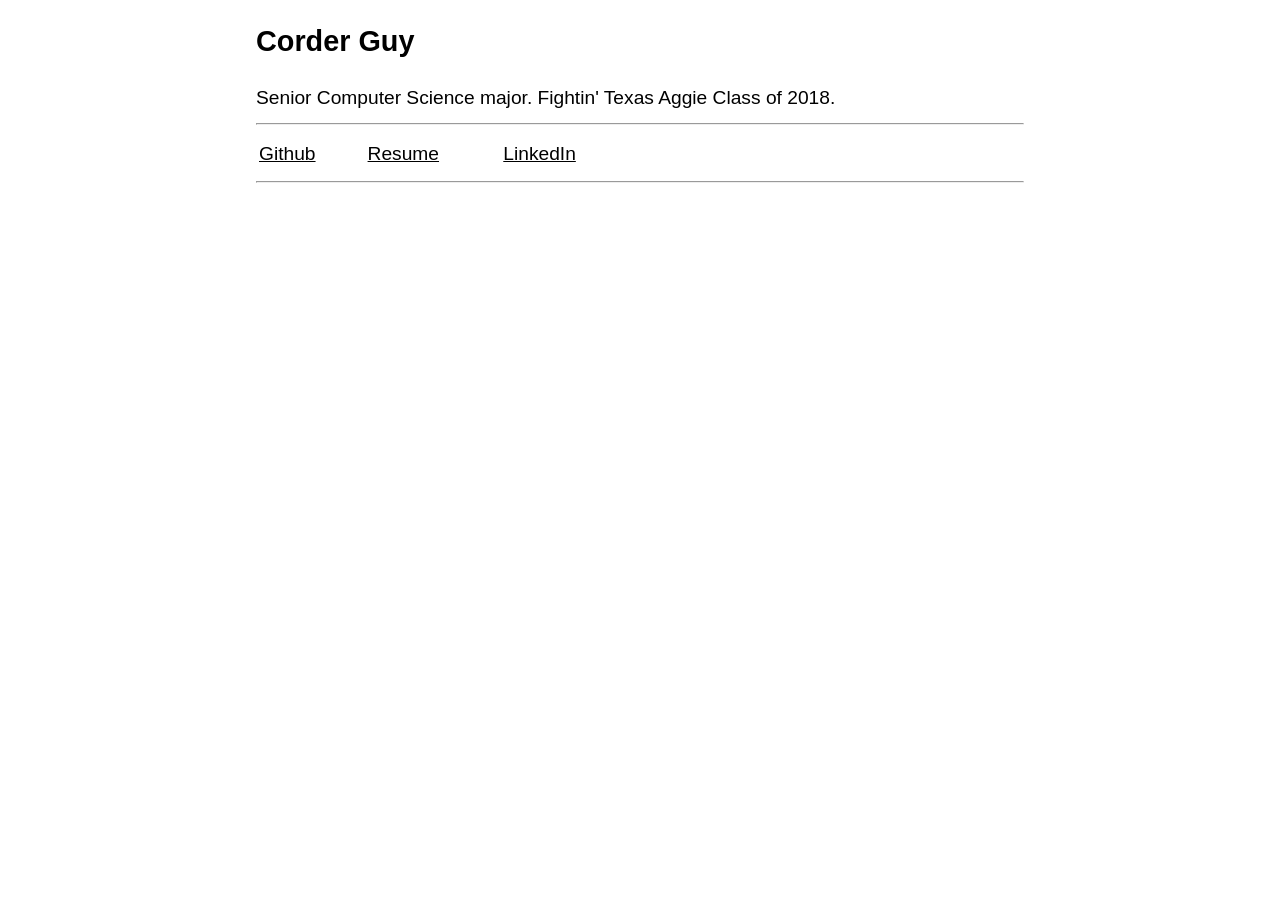
==== index.html @ 6bce3c52 "Update" ====
<!doctype html>
<html lang="en">
  <head>
    <meta charset="utf-8">
    <meta name="viewport" content="width=device-width, initial-scale=1">
    <meta name="description" content="">
    <meta name="author" content="">

    <title>Corder Guy</title>

    <link href="main.css" rel="stylesheet">
  </head>

  <article>
    <header>
    <h1>Corder Guy</h1>
    <aside>Senior Computer Science major. Fightin' Texas Aggie Class of 2018.</aside>
    </header>

    <hr>

    <section class="nav">
    <table width=50%>
      <tr>
        <td>
          <a href="https://github.com/jcguy">Github</a>
        </td>
        <td>
          <a href="resume.pdf">Resume</a>
        </td>
        <td>
          <a href="https://www.linkedin.com/in/james-corder-guy-970706a7/">LinkedIn</a>
        </td>
      </tr>
    </table>
    </section>

    <hr>

    <!-- <section class="main">
      <h2>Featured Projects:</h2>
    </section> -->

  </article>
</html>
---- main.css ----
body, html {
    text-rendering: optimizeLegibility;
}

html {
    font-family: sans-serif;
    -webkit-text-size-adjust: 100%;
}

body{
    margin:1em auto;
    max-width:40em;
    padding:0 .62em;
    font:1.2em/1.62 sans-serif;
}

h1 {
    line-height:1.2;
}

h2,h3 {
    line-height:1.2;
}

a {
    -moz-transition: color 0.2s ease-in-out;
    -webkit-transition: color 0.2s ease-in-out;
    -ms-transition: color 0.2s ease-in-out;
    transition: color 0.2s ease-in-out;
    text-decoration: underline;
    color: #000000;
}

a:hover {
    text-decoration: none;
    color: #222222
}

@media print{
    body{
        max-width:none
    }
}
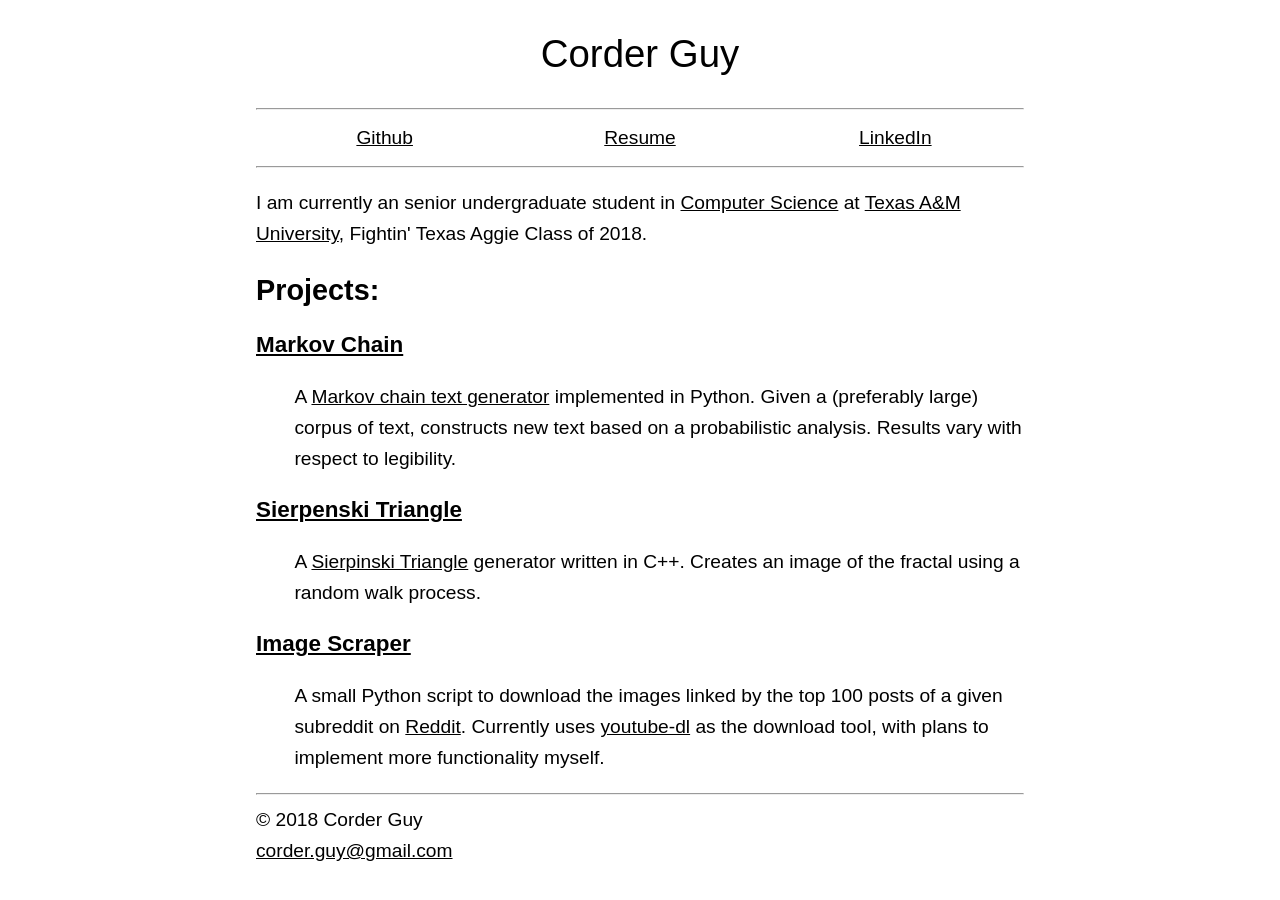
==== commit b4b16948: "Update, remove symlink" ====
--- a/index.html
+++ b/index.html
@@ -14,13 +14,12 @@
   <article>
     <header>
     <h1>Corder Guy</h1>
-    <aside>Senior Computer Science major. Fightin' Texas Aggie Class of 2018.</aside>
     </header>
 
     <hr>
 
     <section class="nav">
-    <table width=50%>
+    <table width=100%>
       <tr>
         <td>
           <a href="https://github.com/jcguy">Github</a>
@@ -37,9 +36,38 @@
 
     <hr>
 
-    <!-- <section class="main">
-      <h2>Featured Projects:</h2>
-    </section> -->
+    <section class="main">
+      <p>
+        I am currently an senior undergraduate student in <a href="https://engineering.tamu.edu/cse/">Computer Science</a> at <a href="https://www.tamu.edu/">Texas A&amp;M University</a>, Fightin' Texas Aggie Class of 2018.
+      </p>
 
+      <h2>Projects:</h2>
+      <h3><a href="https://github.com/jcguy/markov">Markov Chain</a></h3>
+      <p class="description">
+        A <a href="https://en.wikipedia.org/wiki/Markov_chain#Markov_text_generators">Markov chain text generator</a> implemented in Python.
+        Given a (preferably large) corpus of text, constructs new text based on a probabilistic analysis.
+        Results vary with respect to legibility.
+      </p>
+
+      <h3><a href="https://github.com/jcguy/Triangle">Sierpenski Triangle</a></h3>
+      <p class="description">
+        A <a href="https://en.wikipedia.org/wiki/Sierpinski_triangle">Sierpinski Triangle</a> generator written in C++.
+        Creates an image of the fractal using a random walk process.
+      </p>
+
+      <h3><a href="https://github.com/jcguy/redditimg">Image Scraper</a></h3>
+      <p class="description">
+        A small Python script to download the images linked by the top 100 posts of a given subreddit on <a href="https://reddit.com/">Reddit</a>.
+        Currently uses <a href="https://rg3.github.io/youtube-dl/">youtube-dl</a> as the download tool, with plans to implement more functionality myself.
+      </p>
+    </section>
+
+    <hr>
+
+    <footer>
+      &copy; 2018 Corder Guy
+      <br>
+      <a href="mailto:corder.guy@gmail.com">corder.guy@gmail.com</a>
+    </footer>
   </article>
 </html>
--- a/main.css
+++ b/main.css
@@ -16,6 +16,8 @@
 
 h1 {
     line-height:1.2;
+    font: 2em sans-serif;
+    text-align: center;
 }
 
 h2,h3 {
@@ -36,8 +38,25 @@
     color: #222222
 }
 
+td {
+    text-align: center;
+}
+
+.description {
+    padding-left: 2em;
+}
+
+section.nav {
+    margin-left: auto;
+    margin-right: auto;
+}
+
+table, th, td {
+    table-layout: fixed
+}
+
 @media print{
     body{
-        max-width:none
+        max-width:none;
     }
 }
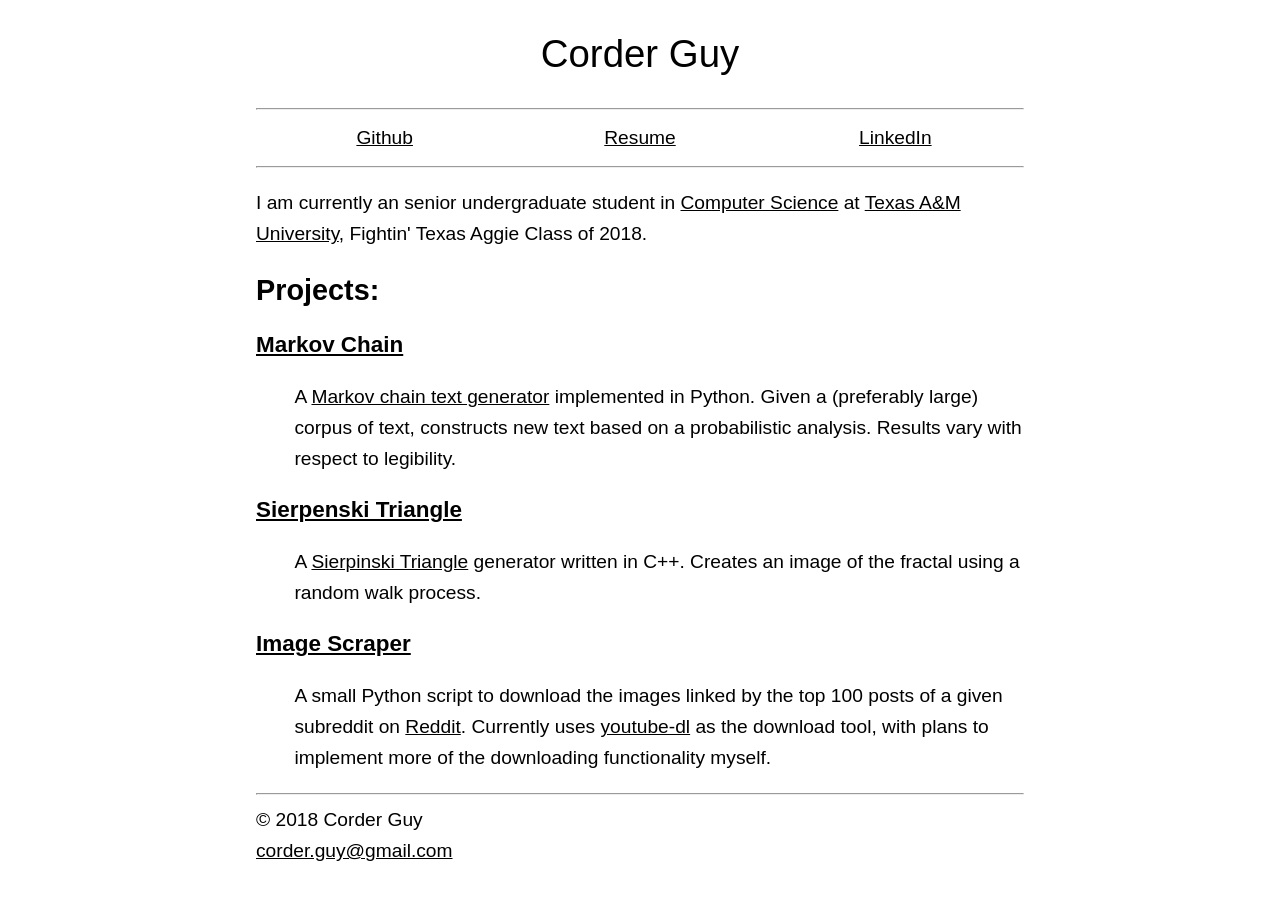
==== commit 5e2e806d: "Update" ====
--- a/index.html
+++ b/index.html
@@ -28,7 +28,7 @@
           <a href="resume.pdf">Resume</a>
         </td>
         <td>
-          <a href="https://www.linkedin.com/in/james-corder-guy-970706a7/">LinkedIn</a>
+          <a href="https://www.linkedin.com/in/jcguy">LinkedIn</a>
         </td>
       </tr>
     </table>
@@ -40,7 +40,9 @@
       <p>
         I am currently an senior undergraduate student in <a href="https://engineering.tamu.edu/cse/">Computer Science</a> at <a href="https://www.tamu.edu/">Texas A&amp;M University</a>, Fightin' Texas Aggie Class of 2018.
       </p>
+    </section>
 
+    <section class="projects">
       <h2>Projects:</h2>
       <h3><a href="https://github.com/jcguy/markov">Markov Chain</a></h3>
       <p class="description">
@@ -58,10 +60,9 @@
       <h3><a href="https://github.com/jcguy/redditimg">Image Scraper</a></h3>
       <p class="description">
         A small Python script to download the images linked by the top 100 posts of a given subreddit on <a href="https://reddit.com/">Reddit</a>.
-        Currently uses <a href="https://rg3.github.io/youtube-dl/">youtube-dl</a> as the download tool, with plans to implement more functionality myself.
+        Currently uses <a href="https://rg3.github.io/youtube-dl/">youtube-dl</a> as the download tool, with plans to implement more of the downloading functionality myself.
       </p>
     </section>
-
     <hr>
 
     <footer>
--- a/main.css
+++ b/main.css
@@ -55,6 +55,11 @@
     table-layout: fixed
 }
 
+p {
+    word-wrap: break-word;
+    hyphens: auto
+}
+
 @media print{
     body{
         max-width:none;
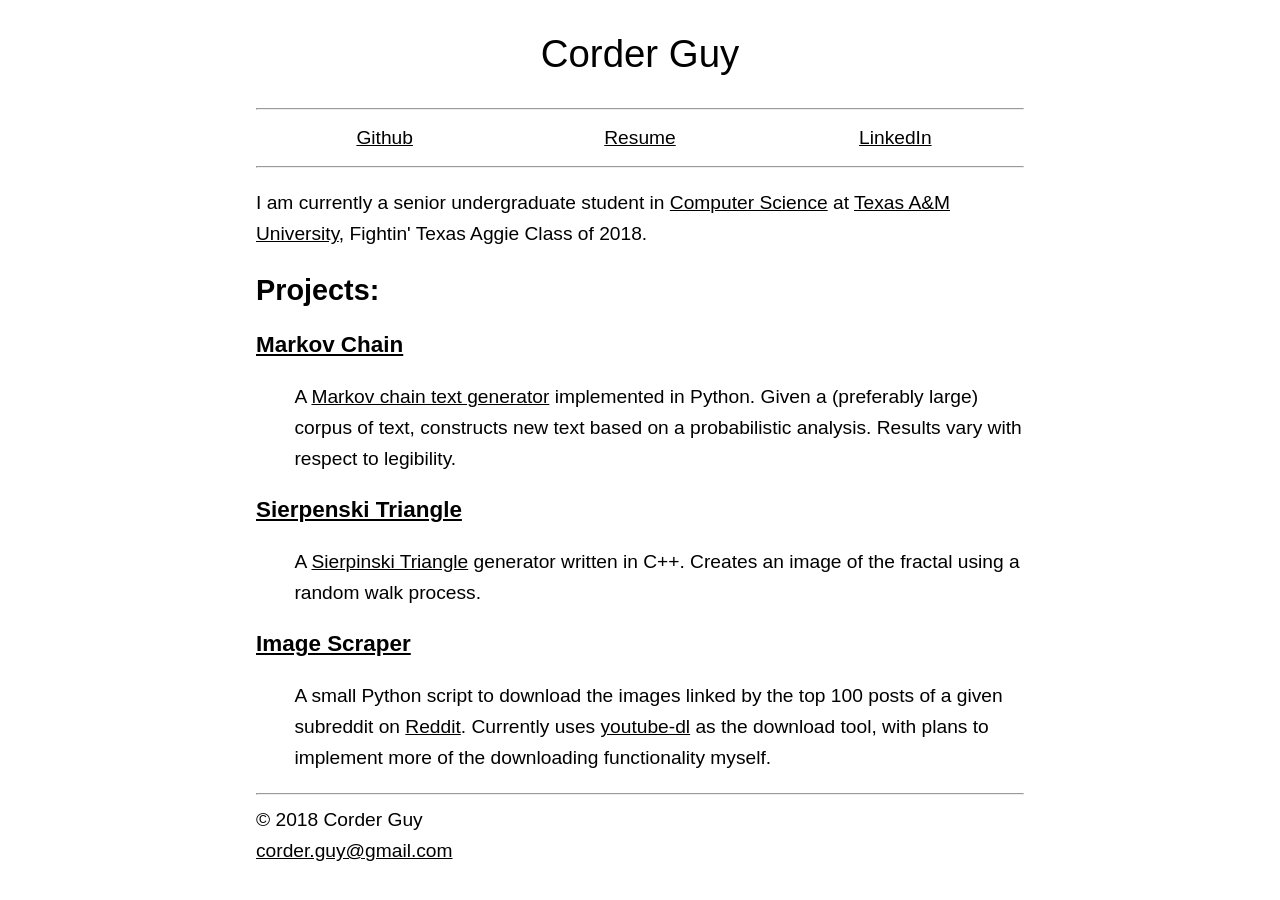
==== commit 85f7e00d: "Fix typo" ====
--- a/index.html
+++ b/index.html
@@ -38,7 +38,7 @@
 
     <section class="main">
       <p>
-        I am currently an senior undergraduate student in <a href="https://engineering.tamu.edu/cse/">Computer Science</a> at <a href="https://www.tamu.edu/">Texas A&amp;M University</a>, Fightin' Texas Aggie Class of 2018.
+        I am currently a senior undergraduate student in <a href="https://engineering.tamu.edu/cse/">Computer Science</a> at <a href="https://www.tamu.edu/">Texas A&amp;M University</a>, Fightin' Texas Aggie Class of 2018.
       </p>
     </section>
 
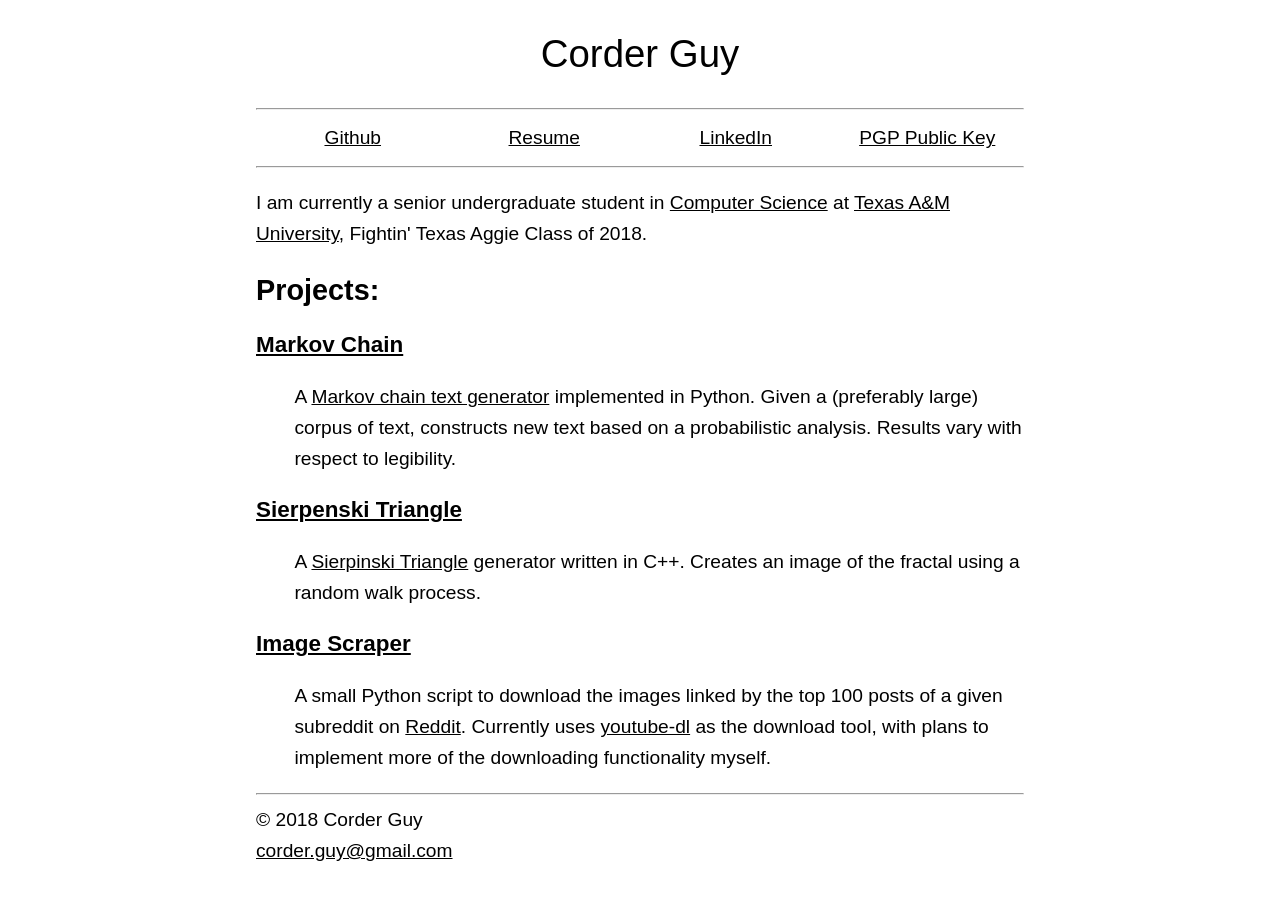
==== commit 6d0c9f15: "Add pgp key" ====
--- a/index.html
+++ b/index.html
@@ -29,6 +29,9 @@
         </td>
         <td>
           <a href="https://www.linkedin.com/in/jcguy">LinkedIn</a>
+        </td>
+        <td>
+            <a href="pubkey.asc">PGP Public Key</a>
         </td>
       </tr>
     </table>
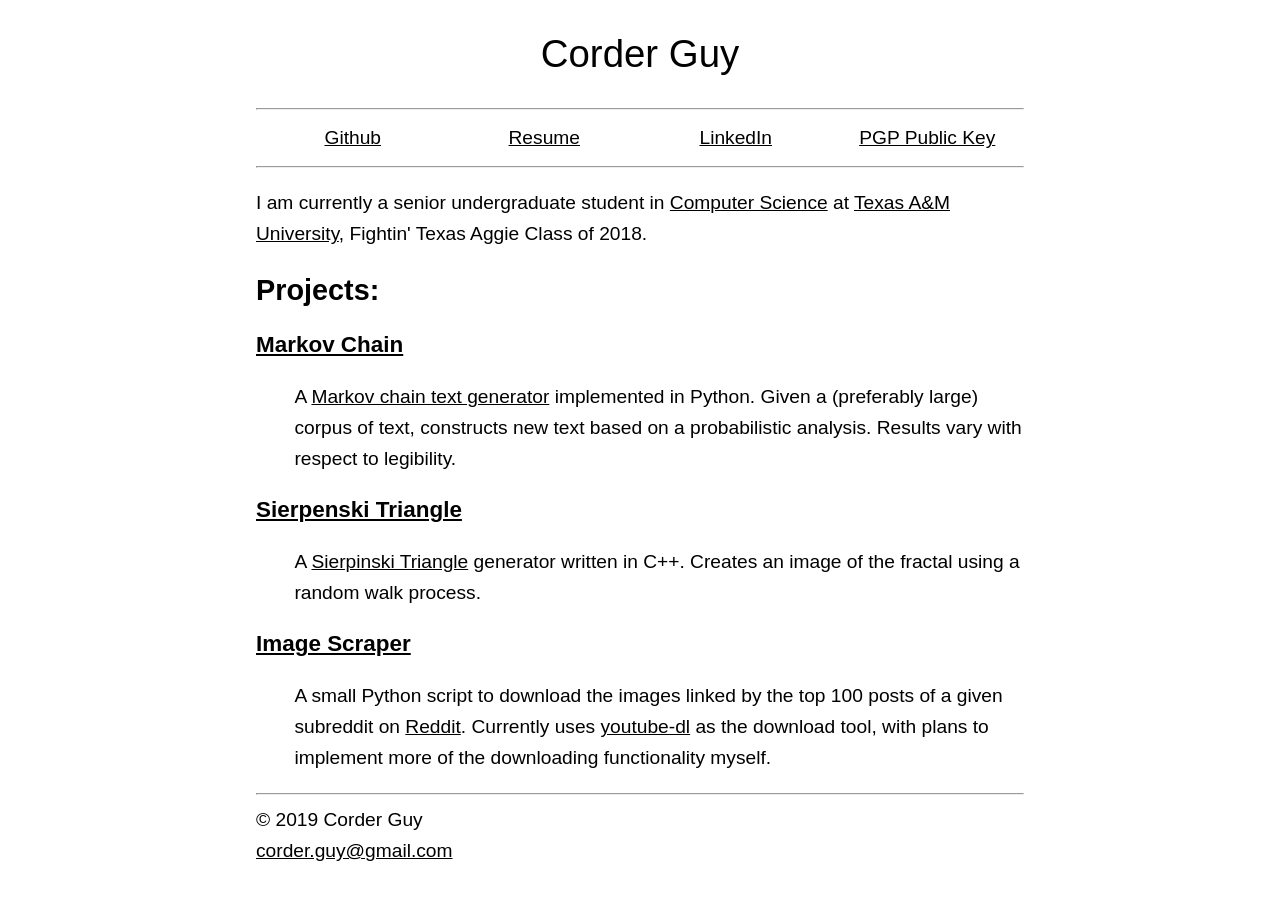
==== commit 2a81eb9d: "Update copyright date" ====
--- a/index.html
+++ b/index.html
@@ -69,7 +69,7 @@
     <hr>
 
     <footer>
-      &copy; 2018 Corder Guy
+      &copy; 2019 Corder Guy
       <br>
       <a href="mailto:corder.guy@gmail.com">corder.guy@gmail.com</a>
     </footer>
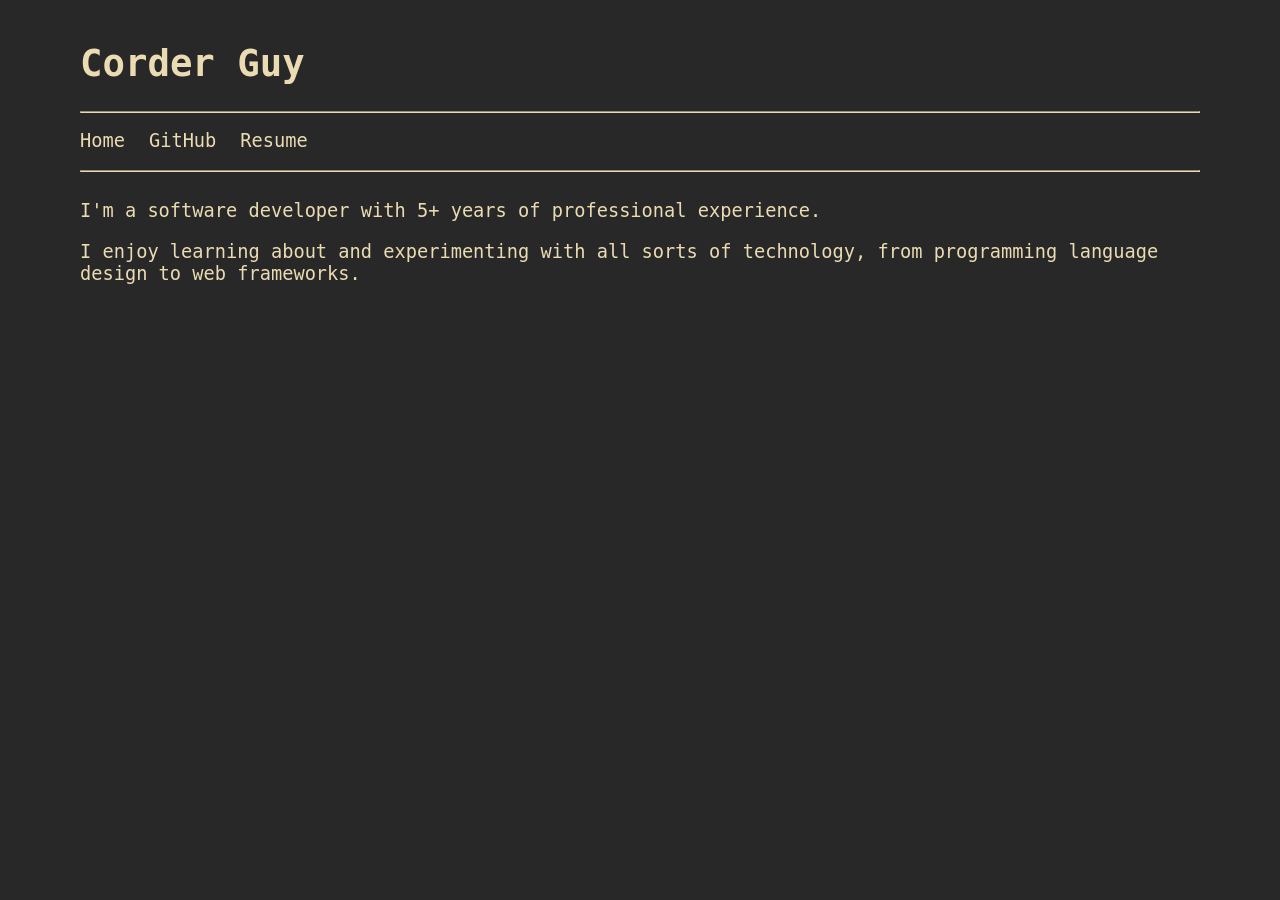
==== commit 0412f923: "Update" ====
--- a/index.html
+++ b/index.html
@@ -1,77 +1,34 @@
-<!doctype html>
-<html lang="en">
-  <head>
-    <meta charset="utf-8">
-    <meta name="viewport" content="width=device-width, initial-scale=1">
-    <meta name="description" content="">
-    <meta name="author" content="">
+<!DOCTYPE html>
+<html lang=en>
 
-    <title>Corder Guy</title>
+<head>
+  <meta charset="utf-8">
+  <meta name="viewport" content="width=device-width, initial-scale=1, shrink-to-fit=no">
+  <meta name="description" content="">
+  <meta name="author" content="">
 
-    <link href="main.css" rel="stylesheet">
-  </head>
+  <title>Corder Guy</title>
 
-  <article>
-    <header>
+  <link href="style.css" rel="stylesheet">
+</head>
+
+<body class="text-center">
+  <header>
     <h1>Corder Guy</h1>
-    </header>
+    <hr>
+    <nav>
+      <a class="nav-link" href="#">Home</a>
+      <a class="nav-link" target="_blank" href="https://github.com/corderguy">GitHub</a>
+      <a class="nav-link" target="_blank" href="./resume.pdf">Resume</a>
+    </nav>
+    <hr>
+  </header>
 
-    <hr>
+  <main role="main">
+    <p>I'm a software developer with 5+ years of professional experience.</p>
+    <p>I enjoy learning about and experimenting with all sorts of technology,
+      from programming language design to web frameworks.</p>
+  </main>
+  </body>
 
-    <section class="nav">
-    <table width=100%>
-      <tr>
-        <td>
-          <a href="https://github.com/jcguy">Github</a>
-        </td>
-        <td>
-          <a href="resume.pdf">Resume</a>
-        </td>
-        <td>
-          <a href="https://www.linkedin.com/in/jcguy">LinkedIn</a>
-        </td>
-        <td>
-            <a href="pubkey.asc">PGP Public Key</a>
-        </td>
-      </tr>
-    </table>
-    </section>
-
-    <hr>
-
-    <section class="main">
-      <p>
-        I am currently a senior undergraduate student in <a href="https://engineering.tamu.edu/cse/">Computer Science</a> at <a href="https://www.tamu.edu/">Texas A&amp;M University</a>, Fightin' Texas Aggie Class of 2018.
-      </p>
-    </section>
-
-    <section class="projects">
-      <h2>Projects:</h2>
-      <h3><a href="https://github.com/jcguy/markov">Markov Chain</a></h3>
-      <p class="description">
-        A <a href="https://en.wikipedia.org/wiki/Markov_chain#Markov_text_generators">Markov chain text generator</a> implemented in Python.
-        Given a (preferably large) corpus of text, constructs new text based on a probabilistic analysis.
-        Results vary with respect to legibility.
-      </p>
-
-      <h3><a href="https://github.com/jcguy/Triangle">Sierpenski Triangle</a></h3>
-      <p class="description">
-        A <a href="https://en.wikipedia.org/wiki/Sierpinski_triangle">Sierpinski Triangle</a> generator written in C++.
-        Creates an image of the fractal using a random walk process.
-      </p>
-
-      <h3><a href="https://github.com/jcguy/redditimg">Image Scraper</a></h3>
-      <p class="description">
-        A small Python script to download the images linked by the top 100 posts of a given subreddit on <a href="https://reddit.com/">Reddit</a>.
-        Currently uses <a href="https://rg3.github.io/youtube-dl/">youtube-dl</a> as the download tool, with plans to implement more of the downloading functionality myself.
-      </p>
-    </section>
-    <hr>
-
-    <footer>
-      &copy; 2019 Corder Guy
-      <br>
-      <a href="mailto:corder.guy@gmail.com">corder.guy@gmail.com</a>
-    </footer>
-  </article>
 </html>
--- a/style.css
+++ b/style.css
@@ -0,0 +1,50 @@
+@font-face {
+    font-family: "Berkeley Mono";
+    src: url(./BerkeleyMono-Regular.woff2) format("woff2");
+    font-style: normal;
+    font-weight: 400;
+}
+
+@font-face {
+    font-family: "Berkeley Mono";
+    src: url(./BerkeleyMono-Bold.woff2) format("woff2");
+    font-style: bold;
+    font-weight: 700;
+}
+
+:root {
+    background-color: #282828;
+}
+
+* {
+    color: #ebdbb2;
+    border-color: #ebdbb2;
+    box-sizing: border-box;
+    font-family: 'Berkeley Mono', monospace;
+}
+
+body {
+    margin: 1rem auto;
+    max-width: 90vw;
+    line-height: 1.2;
+    font-size: 14pt;
+    color: #282828;
+    padding: 0 1rem;
+
+    display: flex;
+    flex-direction: column;
+}
+
+nav {
+    display: flex;
+    gap: 1.5rem;
+    padding: 0.5rem 0;
+}
+
+a {
+    text-decoration: none;
+}
+
+a:hover {
+    text-decoration: underline;
+}
